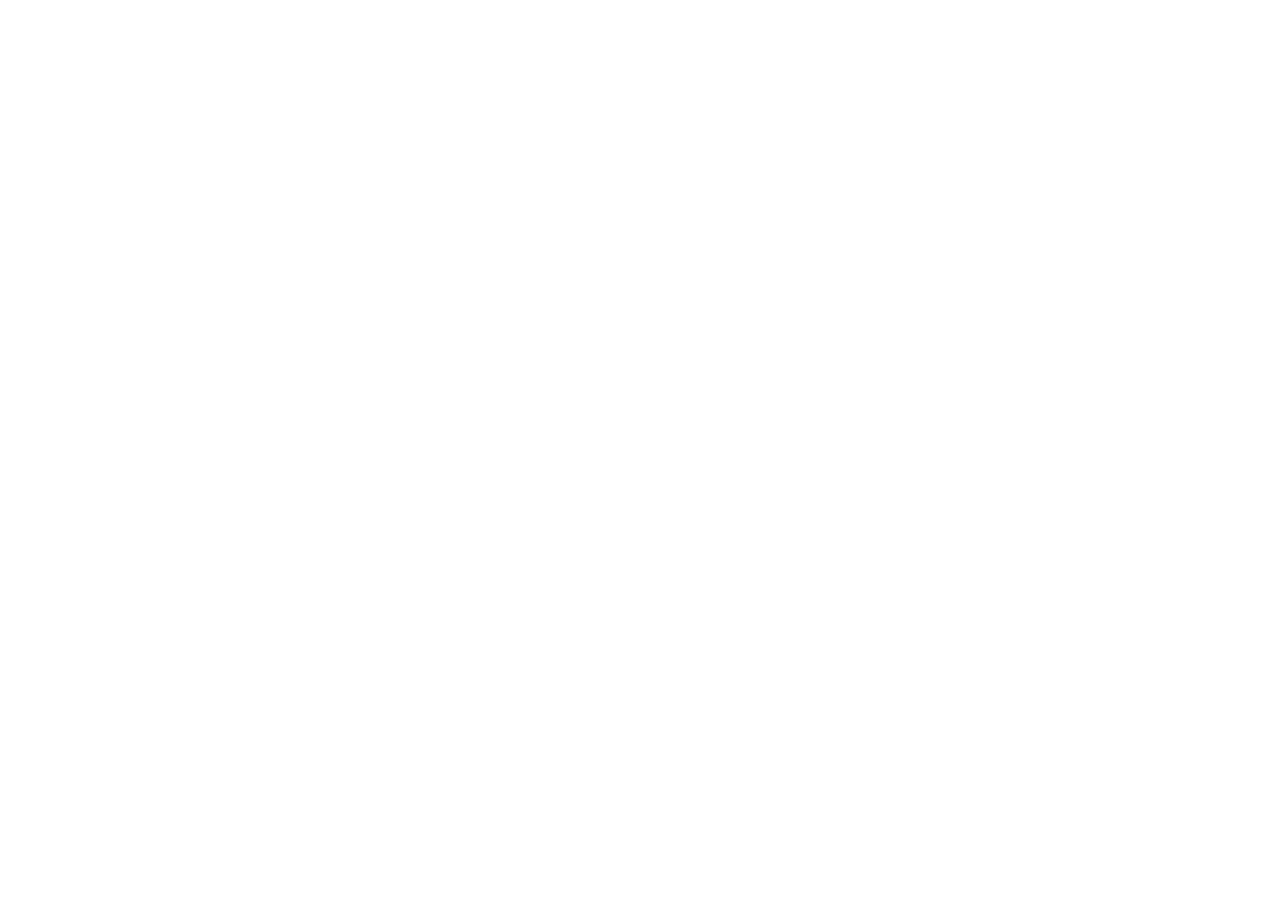
==== index.html @ ae113d79 "f" ====
<!DOCTYPE html>
<html>
<head>
  <meta charset="UTF-8">
  <title>Page Title</title>
</head>
<body>
  <script>
    // Your JavaScript goes here!
    const myString = "123";
    const myNum = myString.Number();
    console.log(typeof myNum);

    const myString = "123";
    const myNum = Number(myString):
    alert(myNum);
  </script>
</body>
</html>
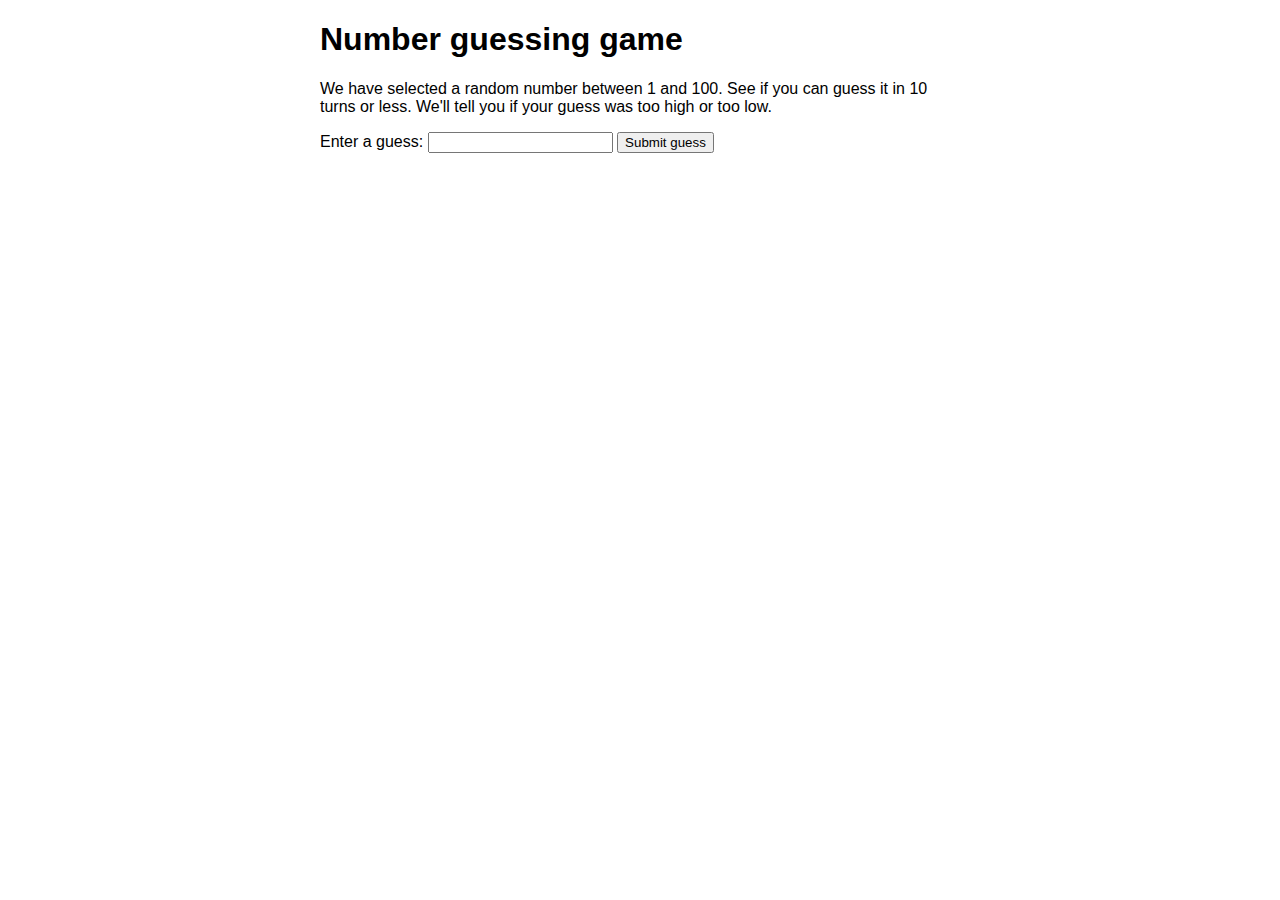
==== commit ec843b32: "i" ====
--- a/index.html
+++ b/index.html
@@ -1,19 +1,117 @@
 <!DOCTYPE html>
-<html>
-<head>
-  <meta charset="UTF-8">
-  <title>Page Title</title>
-</head>
-<body>
-  <script>
-    // Your JavaScript goes here!
-    const myString = "123";
-    const myNum = myString.Number();
-    console.log(typeof myNum);
+<html lang="en-us">
+  <head>
+    <meta charset="utf-8">
 
-    const myString = "123";
-    const myNum = Number(myString):
-    alert(myNum);
-  </script>
+    <title>Number guessing game</title>
+
+    <style>
+      html {
+        font-family: sans-serif;
+      }
+      body {
+        width: 50%;
+        max-width: 800px;
+        min-width: 480px;
+        margin: 0 auto;
+      }
+      .lastResult {
+        color: white;
+        padding: 3px;
+      }
+    </style>
+  </head>
+
+  <body>
+      <h1>Number guessing game</h1>
+
+      <p>We have selected a random number between 1 and 100. See if you can guess it in 10 turns or less. We'll tell you if your guess was too high or too low.</p>
+
+<div class="form">
+  <label for="guessField">Enter a guess: </label>
+  <input type="text" id="guessField" class="guessField">
+  <input type="submit" value="Submit guess" class="guessSubmit">
+</div>
+
+<div class="resultParas">
+  <p class="guesses"></p>
+  <p class="lastResult"></p>
+  <p class="lowOrHi"></p>
+</div>
+
 </body>
+
+<script>
+  let randomNumber = Math.floor(Math.random() * 100) + 1;
+
+  const guesses = document.querySelector('.guesses');
+  const lastResult = document.querySelector('.lastResult');
+  const lowOrHi = document.querySelector('.lowOrHi');
+  const guessSubmit = document.querySelector('.guessSubmit');
+  const guessField = document.querySelector('.guessField');
+
+  let guessCount = 1;
+  let resetButton;
+
+  function checkGuess() {
+
+    const userGuess = Number(guessField.value);
+    if(guessCount === 1) {
+      guesses.textContent = 'Previous guesses: ';
+    }
+    guesses.textContent += userGuess + ' ';
+
+    if(userGuess === randomNumber) {
+      lastResult.textContent = 'Congratulations! You got it right!';
+      lastResult.style.backgroundColor = 'green';
+      lowOrHi.textContent = '';
+      setGameOver();
+    } else if(guessCount === 10) {
+      lastResult.textContent = '!!!GAME OVER!!!';
+      setGameOver();
+    } else {
+      lastResult.textContent = 'Wrong!';
+      lastResult.style.backgroundColor = 'red';
+      if(userGuess < randomNumber) {
+        lowOrHi.textContent = 'Last guess was too low!';
+      } else if(userGuess > randomNumber) {
+        lowOrHi.textContent = 'Last guess was too high!';
+      }
+    }
+
+    guessCount++;
+    guessField.value = '';
+    guessField.focus();
+  }
+
+    guessSubmit.addEventListener('click', checkGuess);
+
+  function setGameOver() {
+	  guessField.disabled = true;
+	  guessSubmit.disabled = true;
+	  resetButton = document.createElement('button');
+	  resetButton.textContent = 'Start new game';
+	  document.body.appendChild(resetButton);
+        resetButton.addEventListener('click', resetGame);
+  }
+
+  function resetGame() {
+	  guessCount = 1;
+
+    const resetParas = document.querySelectorAll('.resultParas p');
+    for (const resetPara of resetParas) {
+      resetPara.textContent = '';
+    }
+	  resetButton.parentNode.removeChild(resetButton);
+
+	  guessField.disabled = false;
+	  guessSubmit.disabled = false;
+	  guessField.value = '';
+	  guessField.focus();
+
+	  lastResult.style.backgroundColor = 'white';
+
+	  randomNumber = Math.floor(Math.random() * 100) + 1;
+  }
+</script>
 </html>